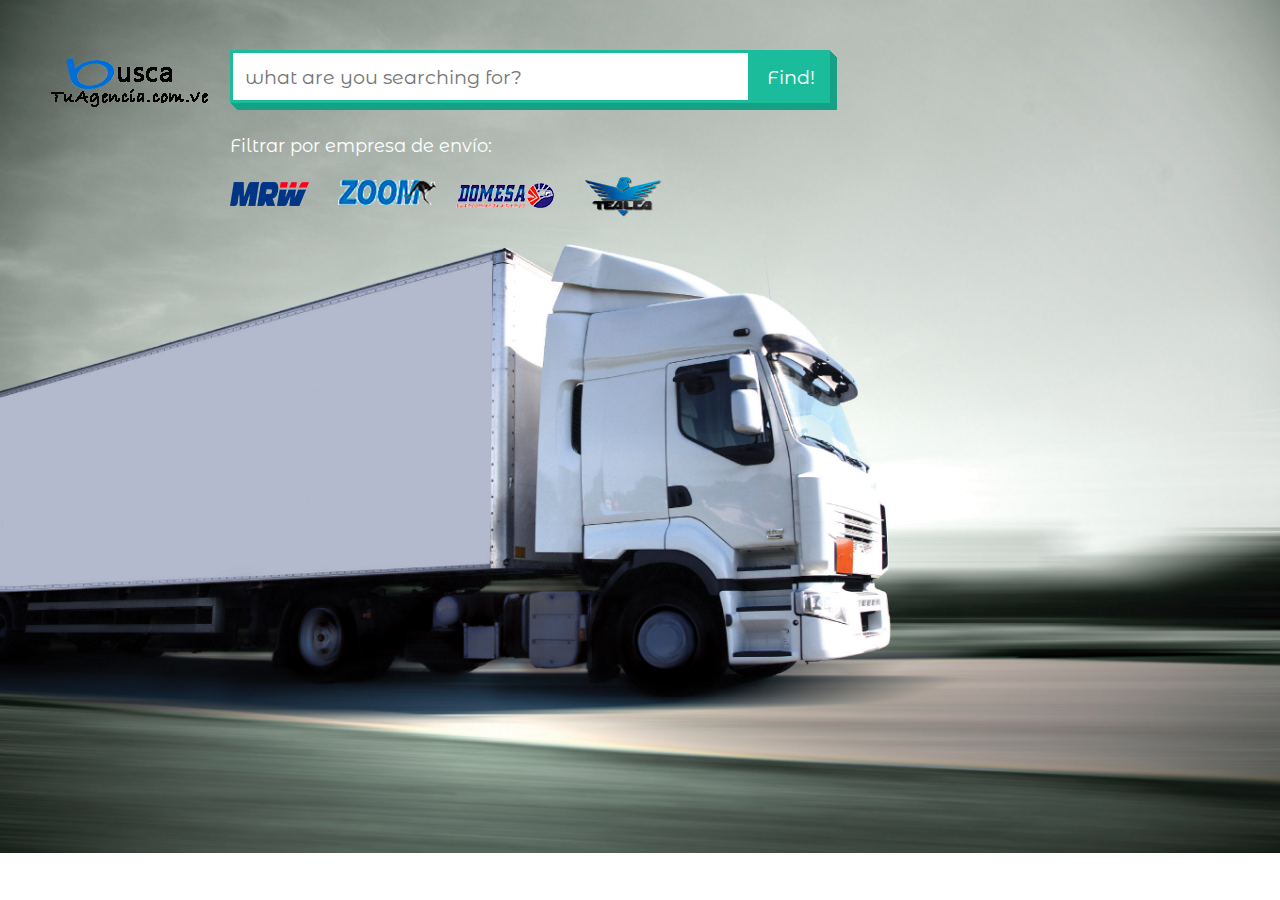
==== index.html @ fd329450 "Primer commit, front-end 75%, trbajando en el motor de busqueda,se esta haciendo busqueda con like p" ====
<!doctype html>
<html>
<head>
<meta charset="utf-8">
<title>Encontrar agencias de envío - Buscatuagencia.com.ve</title>

<link href="styles.css" rel="stylesheet"> 

</head>

<body>
     <div class="block_header">
       <div class="header">
    		 <div class="logo">
              <a href="http://www.servicio-virtual.com.ve"><img src="images/logo_tuagecia.png" width="160" height="59" border="0" alt="logo"></a>
        	 </div>
    
    		<script>
			function popupwindow(url, title, w, h) {
    		var w = 1100;
    		var h = 300;
    		var left = Number((screen.width/2)-(w/2));
   		    var tops = Number((screen.height/2)-(h/2));
			
			
			ventana=window.open('','pop', 'toolbar=no, location=no, directories=no, status=no, menubar=no, 			scrollbars=no, resizable=no, copyhistory=no, width='+w+', height='+h+', top='+tops+', left='+left);
			
}

</script>
    
    
			 <form action="Untitled-4.php" method="post" target="pop"  onsubmit="popupwindow()">
             <div class="field" id="searchform">
             	
  				<input type="text" id="searchterm" name="searchterm" placeholder="what are you searching for?"/>
  				<button type="submit" id="search">Find!</button>
			</div>
			</form>
            
			<script class="cssdeck" src="//cdnjs.cloudflare.com/ajax/libs/jquery/1.8.0/jquery.min.js"></script>
			<div class="clr"></div>
		 </div>  
         <div class="clr"></div>
    	</div>
    
     
     <div class="FBG">
        <div class="FBG_resize">
            
            <div class="left">
        	<h1>Filtrar por empresa de envío:</h1>
            </div>
            <div class="clr"></div>
          
          <div class="menu">
             <ul>
            	<li><a href="mrw.html"><img src="images/logomrw.png" width="98" height="43" alt="mrw"></a> </li>
                <li><a href="zoom.html"><img src="images/logozoom.png" width="98" height="36" alt="zoom"></a> </li>
                <li><a href="domesa.html"><img src="images/logodomesa.png" width="98" height="43" alt="domesa"></a> </li>
                <li><a href="tealca.html"><img src="images/logotealca.png" width="98" height="43" alt="tealca"></a> </li>
        	                
             </ul>
            </div>
            <div class="clr"></div>
          </div>
          <div class="clr"></div>
     </div>   
      
      <div class="footer">
		<div class="footer_resize">
        
          <p class="leftt">>© Páginas web desde 2017 BUSCATUAGENCIA.COM.VE Todos los derechos reservados.<br />
          <a href="index.html"> Inicio </a> | <a href="contactar.html"> Contactar</a>| <a href="sitemap.html"> Mapa del sitio</a></p>
          
          <p class="rightt"><a href="http://www.servicio-virtual.com.ve"><strong>buscatuagencia.com.ve</strong></a></p>
          	
    </div>
    <div class="clr"></div>
  </div>
 	<div class="clr"></div>
    
    
</body>


</html>
---- styles.css ----
@charset "utf-8";
@import url(http://fonts.googleapis.com/css?family=Montserrat+Alternates);

body {margin:0; padding:0 ;width: 100%;background-image: url("images/Freight-Truck-Trailer.jpg");  background-size: cover;background-repeat:no-repeat;}
html {padding:0; margin:0;}
a {text-decoration:none;}
a:hover{text-decoration:underline;} 

/*header*/
.block_header {margin:0 auto; padding:0;}
.header {margin:0; padding:0; width:960px;}
/*Logo*/
.logo {padding:0;  margin:50px 0 0 50px; width:180px; float: left;}


/*search bar*/
.field {
  padding: 0;
  display:flex;
  margin: 50px 0 0 0;
  width:600px;
  float:left;
  flex-direction:row;
  box-shadow:
   1px 1px 0 rgb(22, 160, 133),
   2px 2px 0 rgb(22, 160, 133),
   3px 3px 0 rgb(22, 160, 133),
   4px 4px 0 rgb(22, 160, 133),
   5px 5px 0 rgb(22, 160, 133),
   6px 6px 0 rgb(22, 160, 133),
   7px 7px 0 rgb(22, 160, 133)
  ;
}

.field>input[type=text],
.field>button {
  display:block;
  font:1.2em 'Montserrat Alternates';
}

.field>input[type=text] {
  flex:1;
  padding:0.6em;
  border:0.2em solid rgb(26, 188, 156);
}

.field>button {
  padding:0.6em 0.8em;
  background-color:rgb(26, 188, 156);
  color:white;
  border:none;
}
/*FBG*/
.FBG { margin:0 auto; padding:0;}
.FBG_resize{margin:0 ; ; padding: 0; width:960px;}
.FBG_resize h1{font: 18px  'Montserrat Alternates'; color: #FFF;}
.left{margin:10px 0 0 230px; padding:0; text-align:left; float:left;width:730px;}

/*menu*/
.menu{padding:0; margin:0 0 0 210px;  float:left; width: 730px;}
.menu ul{ text-align:left; padding:0; margin:0; list-style:none;border:0 ; float:left;}
.menu ul li{float:left; margin: 0; padding:0; border:0;}
.menu img{ padding:5px 10px;}

/*FBG POR EMPRESAS EMPRESAS*/
.FBG_resize2{margin:0 ; ; padding: 0; width:960px;}
.FBG_resize2 h1{font: 22px  'Montserrat Alternates'; color: #FFF;}
.leftt{margin:25px 0 0 230px; padding:0; text-align:left; width:300px; float:left;}
.logo2 {padding:0;  margin:30px 0 0 0; width:350px; float: left;}



/*footer*/
.footer{margin:0; padding:0;}
.footer_resize{margin:0 0 0 150px ; padding: 10px 0 10px 0;width:960px; bottom:0; position:fixed;}
.footer p{font: 11px 'Montserrat Alternates'; color:#FFF; }
.footer a{font: 11px 'Montserrat Alternates'; color:#FFF; text-decoration:none;line-height:2em;}
.footer p.leftt{ text-align:left;float:left;  padding: 0; margin:18px 0 0 50px; width:530px;}
.footer p.rightt{ text-align:right;float: right;padding: 0; margin:18px 0 0 0; width:290px;}
.footer a:hover{text-decoration:underline;}


/*clear*/
.clr{clear:both; padding:0; margin:0; width:960px;}
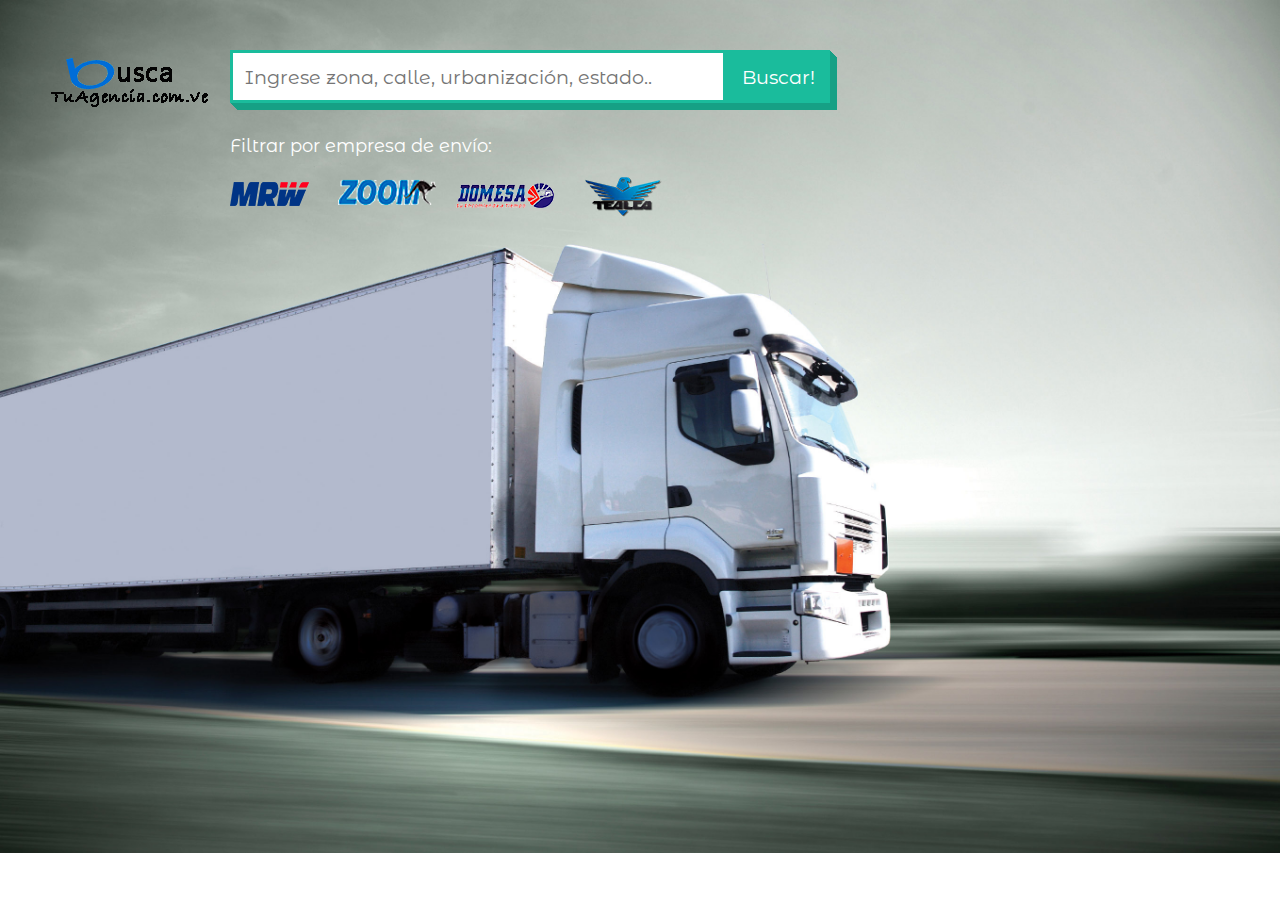
==== commit ef6834ec: "Motor de busqueda ya apropiado, similar a google, validacion de campo de texto en blanco lista, mens" ====
--- a/index.html
+++ b/index.html
@@ -4,7 +4,8 @@
 <meta charset="utf-8">
 <title>Encontrar agencias de envío - Buscatuagencia.com.ve</title>
 
-<link href="styles.css" rel="stylesheet"> 
+<link href="styles.css" rel="stylesheet">
+<script type="text/javascript"  src="./scripts.js"></script> 
 
 </head>
 
@@ -15,26 +16,14 @@
               <a href="http://www.servicio-virtual.com.ve"><img src="images/logo_tuagecia.png" width="160" height="59" border="0" alt="logo"></a>
         	 </div>
     
-    		<script>
-			function popupwindow(url, title, w, h) {
-    		var w = 1100;
-    		var h = 300;
-    		var left = Number((screen.width/2)-(w/2));
-   		    var tops = Number((screen.height/2)-(h/2));
-			
-			
-			ventana=window.open('','pop', 'toolbar=no, location=no, directories=no, status=no, menubar=no, 			scrollbars=no, resizable=no, copyhistory=no, width='+w+', height='+h+', top='+tops+', left='+left);
-			
-}
-
-</script>
+    		
     
     
-			 <form action="Untitled-4.php" method="post" target="pop"  onsubmit="popupwindow()">
+			 <form action="Untitled-4.php" method="post" target="pop"  onsubmit="return validacion();">
              <div class="field" id="searchform">
              	
-  				<input type="text" id="searchterm" name="searchterm" placeholder="what are you searching for?"/>
-  				<button type="submit" id="search">Find!</button>
+  				<input type="text" id="searchterm" name="searchterm" placeholder="Ingrese zona, calle, urbanización, estado.." onkeypress="validacion2();" />
+  				<button type="submit" id="search">Buscar!</button>
 			</div>
 			</form>
             
@@ -47,11 +36,17 @@
      
      <div class="FBG">
         <div class="FBG_resize">
-            
+
+          <div class= "error1">
+          <h2 class="error"></h2>
+          </div>
+
             <div class="left">
         	<h1>Filtrar por empresa de envío:</h1>
             </div>
             <div class="clr"></div>
+
+
           
           <div class="menu">
              <ul>
--- a/styles.css
+++ b/styles.css
@@ -32,8 +32,7 @@
   ;
 }
 
-.field>input[type=text],
-.field>button {
+.field>input[type=text],.field>button {
   display:block;
   font:1.2em 'Montserrat Alternates';
 }
@@ -55,6 +54,29 @@
 .FBG_resize{margin:0 ; ; padding: 0; width:960px;}
 .FBG_resize h1{font: 18px  'Montserrat Alternates'; color: #FFF;}
 .left{margin:10px 0 0 230px; padding:0; text-align:left; float:left;width:730px;}
+
+.error1
+{
+margin:0 auto; 
+padding:0;
+
+}
+.error
+{
+/*background: none repeat scroll 0 0 #BC1010; */
+font: 18px  'Montserrat Alternates'; color: #FFF;
+background: rgb(26, 188, 156);
+border-radius: 20px 20px 20px 20px; 
+color: white; 
+padding: 10px 20px; 
+text-align: center;
+display: none;
+width: 585px;
+float: left;
+margin:10px 0 0 220px
+/*padding:10px 10px; margin:10px  10px;  float:left; width: 600px;*/
+
+}
 
 /*menu*/
 .menu{padding:0; margin:0 0 0 210px;  float:left; width: 730px;}
@@ -80,5 +102,18 @@
 .footer a:hover{text-decoration:underline;}
 
 
+ table
+ {
+    width:100%;
+    border:1px dotted #FF0000;
+    margin: 10 10;
+    background-color: #fff;
+
+  }
+
+  
+    
+
+
 /*clear*/
 .clr{clear:both; padding:0; margin:0; width:960px;}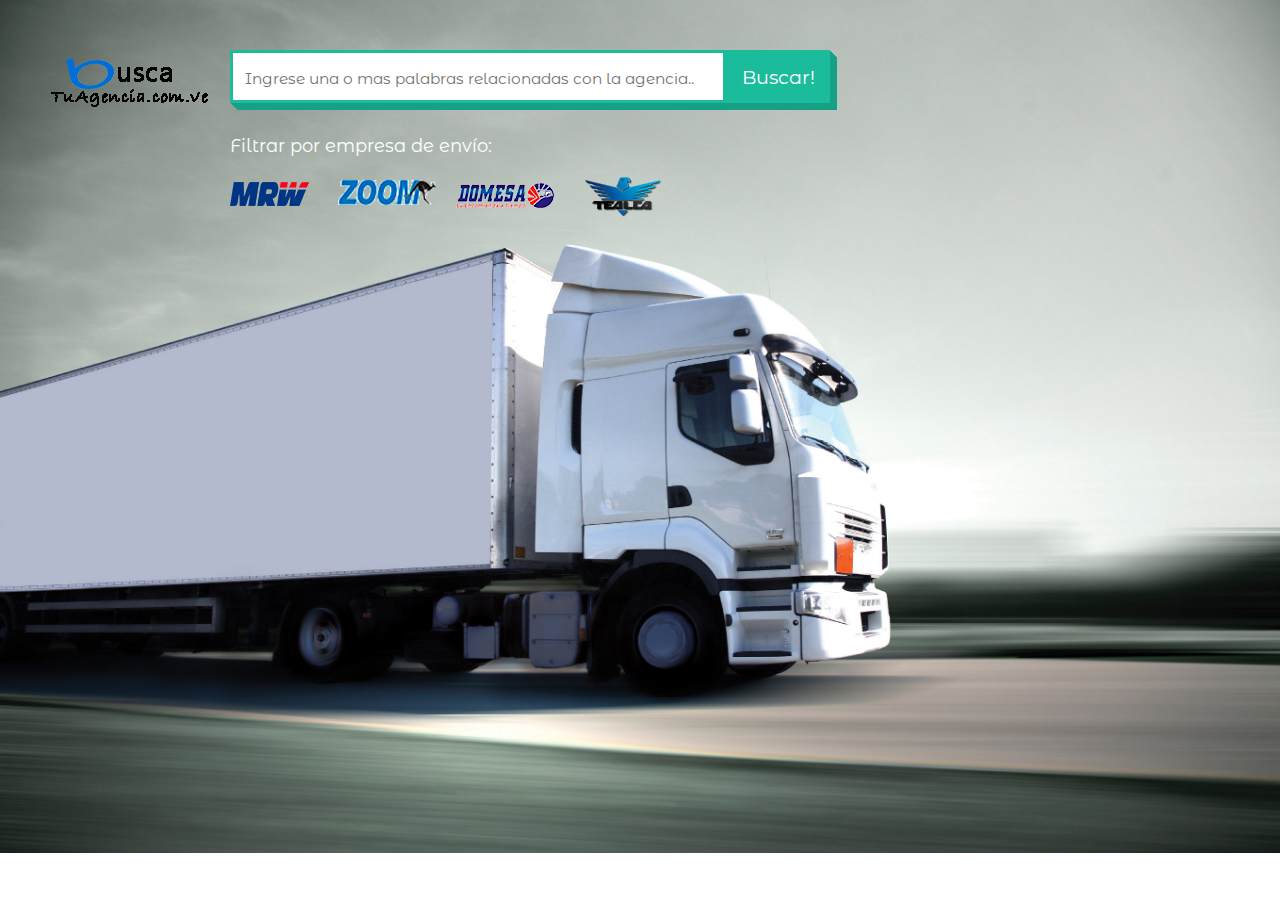
==== commit 8d3fc4c0: "[Front end], se cambió información y tamaño de letra en placeholder,se estan probando efectos de tra" ====
--- a/index.html
+++ b/index.html
@@ -4,7 +4,7 @@
 <meta charset="utf-8">
 <title>Encontrar agencias de envío - Buscatuagencia.com.ve</title>
 
-<link href="styles.css" rel="stylesheet">
+  <link href="styles.css" rel="stylesheet">
 <script type="text/javascript"  src="./scripts.js"></script> 
 
 </head>
@@ -22,7 +22,7 @@
 			 <form action="Untitled-4.php" method="post" target="pop"  onsubmit="return validacion();">
              <div class="field" id="searchform">
              	
-  				<input type="text" id="searchterm" name="searchterm" placeholder="Ingrese zona, calle, urbanización, estado.." onkeypress="validacion2();" />
+  				<input type="text" id="searchterm" name="searchterm" placeholder="Ingrese una o mas palabras relacionadas con la agencia.." onkeypress="validacion2();" />
   				<button type="submit" id="search">Buscar!</button>
 			</div>
 			</form>
--- a/styles.css
+++ b/styles.css
@@ -49,6 +49,17 @@
   color:white;
   border:none;
 }
+
+.field>#search:hover{opacity: 0.7;}
+
+input::-webkit-input-placeholder { /* WebKit */
+  font-size: 0.8em; 
+
+}
+input:-moz-placeholder { font-size: 0.8em;  } /* Firefox 18- */
+input::-moz-placeholder { font-size: 0.8em; } /* Firefox 19+ */
+input::-ms-placeholder { font-size: 0.8em;  } /* IE 10+ */
+
 /*FBG*/
 .FBG { margin:0 auto; padding:0;}
 .FBG_resize{margin:0 ; ; padding: 0; width:960px;}
@@ -74,8 +85,15 @@
 width: 585px;
 float: left;
 margin:10px 0 0 220px
+transition: width 10s linear 1s transform 2s;
 /*padding:10px 10px; margin:10px  10px;  float:left; width: 600px;*/
 
+}
+
+.error:hover
+{
+
+  width: 900px;
 }
 
 /*menu*/
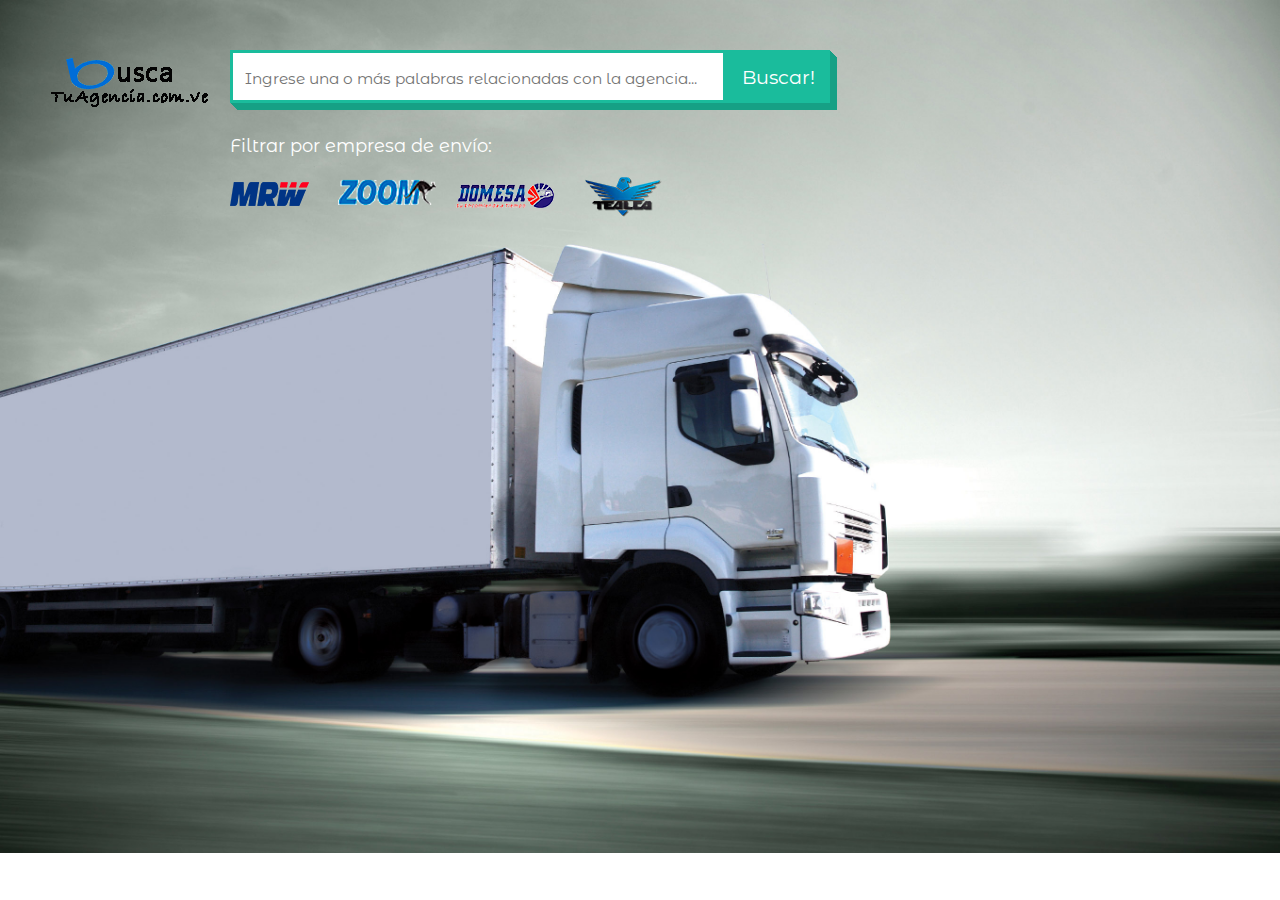
==== commit ccee7fcc: "[Front end], se incluyo la librería jquery para efectos en mensajes de error fadein fadeout. Con est" ====
--- a/index.html
+++ b/index.html
@@ -6,28 +6,28 @@
 
   <link href="styles.css" rel="stylesheet">
 <script type="text/javascript"  src="./scripts.js"></script> 
+<script src="https://ajax.googleapis.com/ajax/libs/jquery/3.2.0/jquery.min.js"></script>
 
 </head>
 
 <body>
+
      <div class="block_header">
        <div class="header">
     		 <div class="logo">
-              <a href="http://www.servicio-virtual.com.ve"><img src="images/logo_tuagecia.png" width="160" height="59" border="0" alt="logo"></a>
+              <a href="./index.html"><img src="images/logo_tuagecia.png" width="160" height="59" border="0" alt="logo"></a>
         	 </div>
-    
-    		
-    
+  
     
 			 <form action="Untitled-4.php" method="post" target="pop"  onsubmit="return validacion();">
              <div class="field" id="searchform">
              	
-  				<input type="text" id="searchterm" name="searchterm" placeholder="Ingrese una o mas palabras relacionadas con la agencia.." onkeypress="validacion2();" />
+  				<input type="text" id="searchterm" name="searchterm" placeholder="Ingrese una o más palabras relacionadas con la agencia..."  onkeypress="validacion2();" onclick="validacion2();" />
   				<button type="submit" id="search">Buscar!</button>
 			</div>
 			</form>
             
-			<script class="cssdeck" src="//cdnjs.cloudflare.com/ajax/libs/jquery/1.8.0/jquery.min.js"></script>
+			
 			<div class="clr"></div>
 		 </div>  
          <div class="clr"></div>
@@ -37,8 +37,8 @@
      <div class="FBG">
         <div class="FBG_resize">
 
-          <div class= "error1">
-          <h2 class="error"></h2>
+          <div class= "error">
+          <h2>Este campo no puede estar vacío</h2>
           </div>
 
             <div class="left">
--- a/styles.css
+++ b/styles.css
@@ -66,35 +66,36 @@
 .FBG_resize h1{font: 18px  'Montserrat Alternates'; color: #FFF;}
 .left{margin:10px 0 0 230px; padding:0; text-align:left; float:left;width:730px;}
 
-.error1
+.error
 {
 margin:0 auto; 
 padding:0;
+display: none;
 
 }
-.error
+
+
+.error h2
 {
 /*background: none repeat scroll 0 0 #BC1010; */
-font: 18px  'Montserrat Alternates'; color: #FFF;
+font: 18px  'Montserrat Alternates'; 
+color: #FFF;
 background: rgb(26, 188, 156);
 border-radius: 20px 20px 20px 20px; 
 color: white; 
 padding: 10px 20px; 
 text-align: center;
-display: none;
+display: block;
 width: 585px;
 float: left;
-margin:10px 0 0 220px
-transition: width 10s linear 1s transform 2s;
-/*padding:10px 10px; margin:10px  10px;  float:left; width: 600px;*/
+margin:10px 0 0 220px;
+/*-webkit-transition: opacity 1.5s linear;*/ 
+/*-webkit-transition: opacity 10s ease;*/
+
+/*width 1s ease, box-shadow 1s linear;*/
 
 }
 
-.error:hover
-{
-
-  width: 900px;
-}
 
 /*menu*/
 .menu{padding:0; margin:0 0 0 210px;  float:left; width: 730px;}
@@ -103,7 +104,7 @@
 .menu img{ padding:5px 10px;}
 
 /*FBG POR EMPRESAS EMPRESAS*/
-.FBG_resize2{margin:0 ; ; padding: 0; width:960px;}
+.FBG_resize2{margin:0 ; padding: 0; width:960px;}
 .FBG_resize2 h1{font: 22px  'Montserrat Alternates'; color: #FFF;}
 .leftt{margin:25px 0 0 230px; padding:0; text-align:left; width:300px; float:left;}
 .logo2 {padding:0;  margin:30px 0 0 0; width:350px; float: left;}
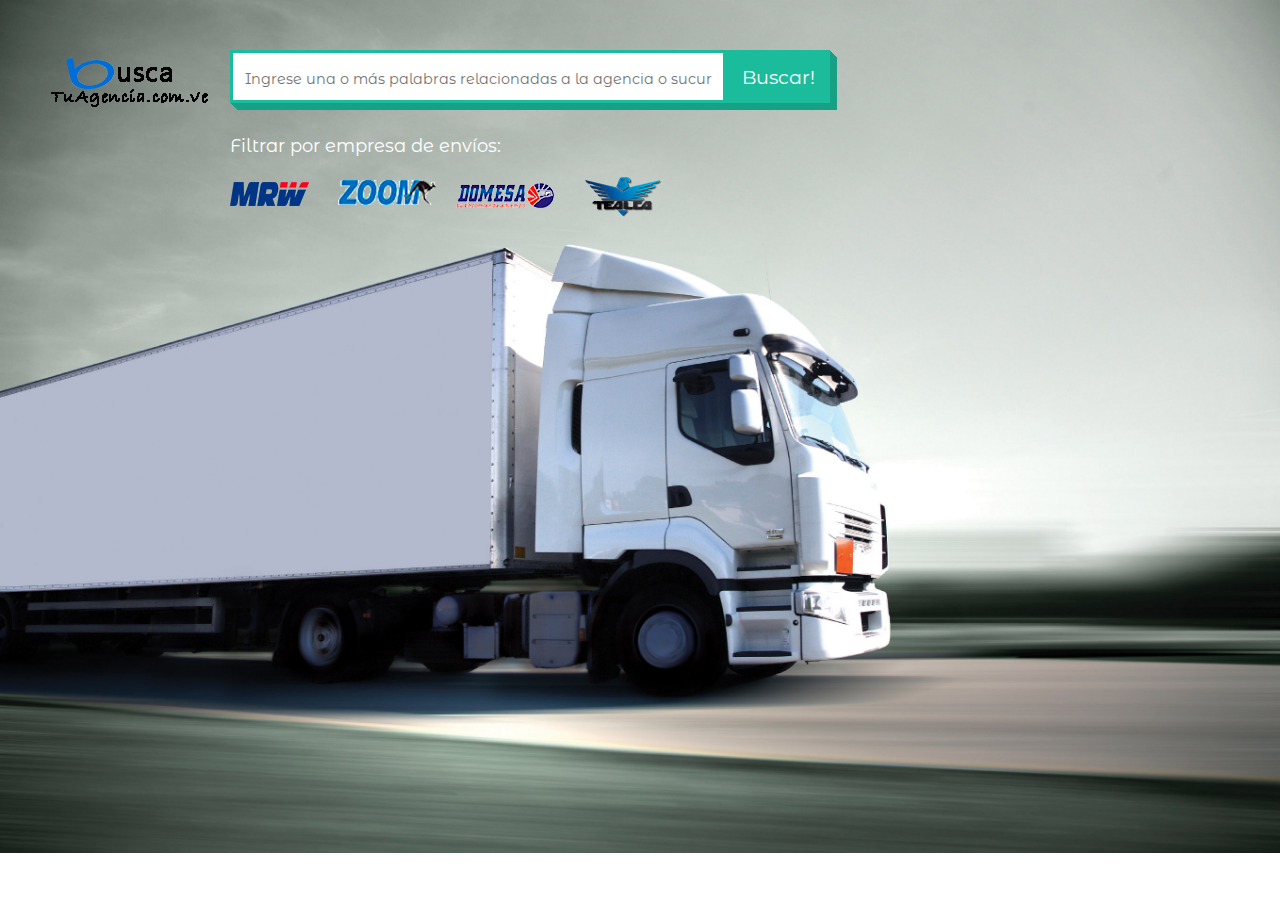
==== commit 7c912bcb: "[front end] se agregaron efectos de scale a los iconos de las empresas de envío para mejor aparienci" ====
--- a/index.html
+++ b/index.html
@@ -2,7 +2,7 @@
 <html>
 <head>
 <meta charset="utf-8">
-<title>Encontrar agencias de envío - Buscatuagencia.com.ve</title>
+<title>Encontrar agencias oficinas agentes sucursales de envío - Buscatuagencia.com.ve</title>
 
   <link href="styles.css" rel="stylesheet">
 <script type="text/javascript"  src="./scripts.js"></script> 
@@ -22,7 +22,7 @@
 			 <form action="Untitled-4.php" method="post" target="pop"  onsubmit="return validacion();">
              <div class="field" id="searchform">
              	
-  				<input type="text" id="searchterm" name="searchterm" placeholder="Ingrese una o más palabras relacionadas con la agencia..."  onkeypress="validacion2();" onclick="validacion2();" />
+  				<input type="text" id="searchterm" name="searchterm" placeholder="Ingrese una o más palabras relacionadas a la agencia o sucursal"  onkeypress="validacion2();" onclick="validacion2();" />
   				<button type="submit" id="search">Buscar!</button>
 			</div>
 			</form>
@@ -42,7 +42,7 @@
           </div>
 
             <div class="left">
-        	<h1>Filtrar por empresa de envío:</h1>
+        	<h1>Filtrar por empresa de envíos:</h1>
             </div>
             <div class="clr"></div>
 
--- a/styles.css
+++ b/styles.css
@@ -53,12 +53,12 @@
 .field>#search:hover{opacity: 0.7;}
 
 input::-webkit-input-placeholder { /* WebKit */
-  font-size: 0.8em; 
+  font-size: 0.75em; 
 
 }
-input:-moz-placeholder { font-size: 0.8em;  } /* Firefox 18- */
-input::-moz-placeholder { font-size: 0.8em; } /* Firefox 19+ */
-input::-ms-placeholder { font-size: 0.8em;  } /* IE 10+ */
+input:-moz-placeholder { font-size: 0.7em;  } /* Firefox 18- */
+input::-moz-placeholder { font-size: 0.7em; } /* Firefox 19+ */
+input::-ms-placeholder { font-size: 0.7em;  } /* IE 10+ */
 
 /*FBG*/
 .FBG { margin:0 auto; padding:0;}
@@ -101,7 +101,16 @@
 .menu{padding:0; margin:0 0 0 210px;  float:left; width: 730px;}
 .menu ul{ text-align:left; padding:0; margin:0; list-style:none;border:0 ; float:left;}
 .menu ul li{float:left; margin: 0; padding:0; border:0;}
-.menu img{ padding:5px 10px;}
+.menu img
+{ 
+  padding:5px 10px;
+  -webkit-transition: -webkit-transform 0.4s linear;
+}
+.menu img:hover
+{
+  
+  transform: scale(1.2, 1.5)
+}
 
 /*FBG POR EMPRESAS EMPRESAS*/
 .FBG_resize2{margin:0 ; padding: 0; width:960px;}
